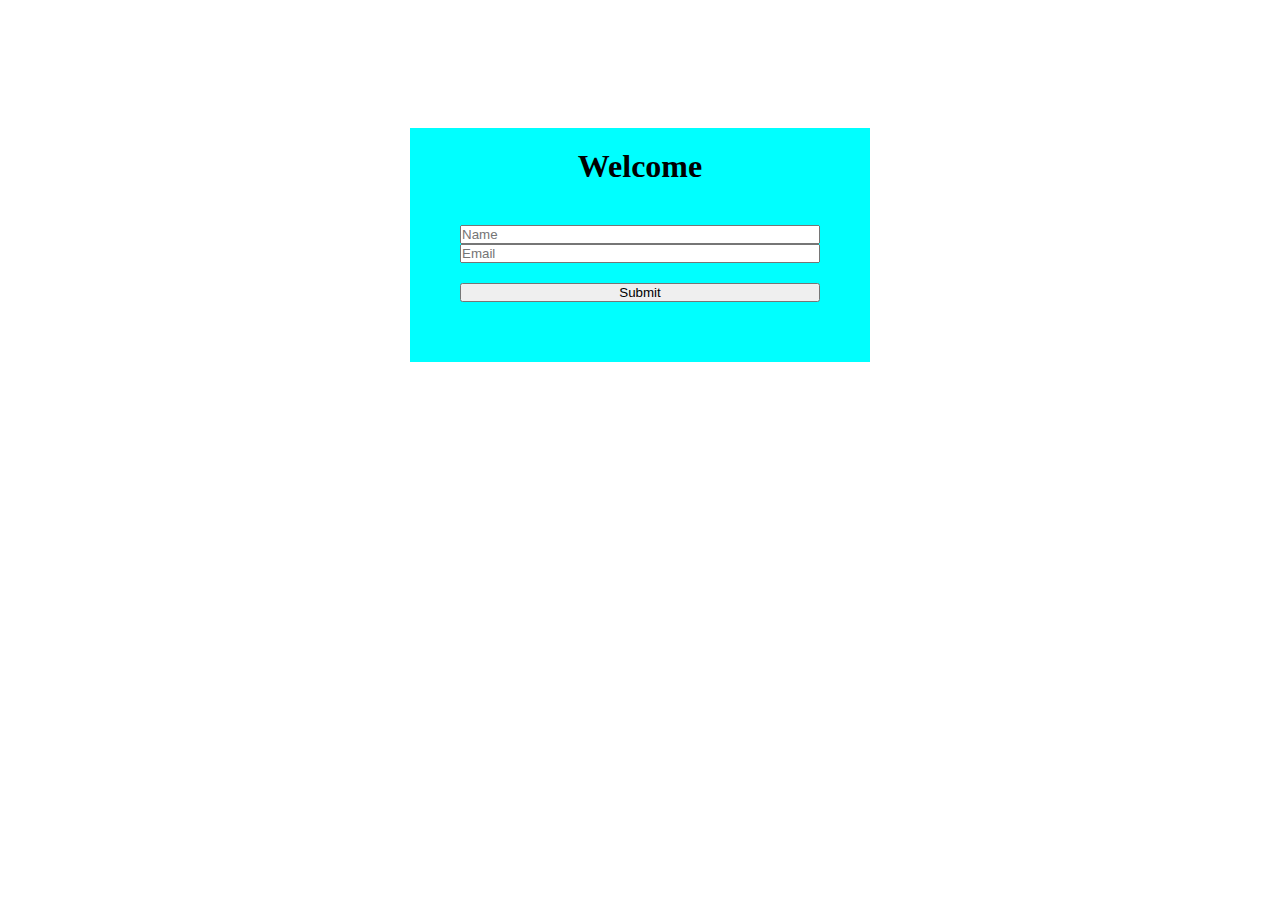
==== src/index.html @ b15957e1 "Moved - index/styles -> src" ====
<!DOCTYPE html>
<html lang="pt-BR">
<head>
    <meta charset="UTF-8">
    <meta name="viewport" content="width=device-width, initial-scale=1.0">
    <title>Teste de QI</title>
    <link rel="stylesheet" href="styles.css">
</head>
<body>
    <main>
        <h1>Welcome</h1>
        <form class="form qi">
            <div class="inputs">
                <input type="text" name="name" id="name" placeholder="Name">
                <input type="email" name="email" id="email" placeholder="Email">
            </div>
            <button type="submit">Submit</button>
        </form>
    </main>
</body>
</html>
---- src/styles.css ----
/*Add min height 200px in main*/

@font-face {
    font-family: 'Trueno Round Bold font';
    src: url(assets/fonts/TruenoRoundBd.otf);
}

* {
    margin: 0px;
    padding: 0px;
}

main {
    display: flex;
    flex-direction: column;
    justify-content: center;
    margin: 10% auto;
    padding: 20px 30px 50px 30px;
    min-width: 320px;
    max-width: 400px;
    background-color: aqua;
}

h1 {
    display: flex;
    justify-content: center;
    margin-bottom: 30px;
    font-family: 'Trueno Round Bold font';
}

.form.qi {
    display: flex;
    flex-direction: column;
}

.form.qi > .inputs {
    display: flex;
    flex-direction: column;
    margin: 10px 20px 10px 20px;
}

.form.qi > button {
    margin: 10px 20px 10px 20px;
}
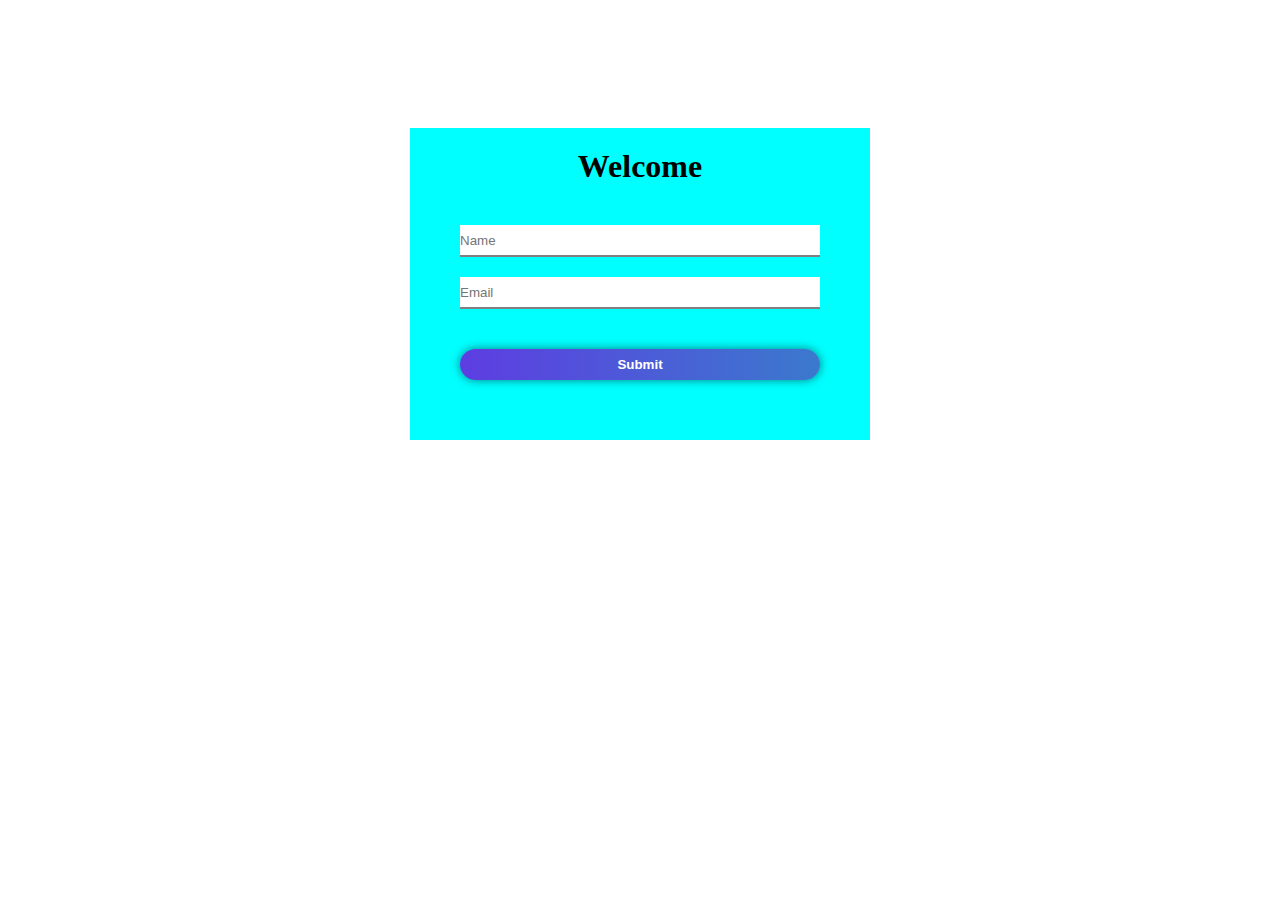
==== commit 06bc2f75: "Stylized - Inputs" ====
--- a/src/index.html
+++ b/src/index.html
@@ -1,11 +1,13 @@
 <!DOCTYPE html>
 <html lang="pt-BR">
+
 <head>
     <meta charset="UTF-8">
     <meta name="viewport" content="width=device-width, initial-scale=1.0">
     <title>Teste de QI</title>
     <link rel="stylesheet" href="styles.css">
 </head>
+
 <body>
     <main>
         <h1>Welcome</h1>
@@ -18,4 +20,5 @@
         </form>
     </main>
 </body>
+
 </html>--- a/src/styles.css
+++ b/src/styles.css
@@ -33,12 +33,26 @@
     flex-direction: column;
 }
 
-.form.qi > .inputs {
+.form.qi>.inputs {
     display: flex;
     flex-direction: column;
     margin: 10px 20px 10px 20px;
 }
 
-.form.qi > button {
+.form.qi>.inputs input {
+    margin-bottom: 20px;
+    border: none;
+    border-bottom: 2px solid gray;
+    height: 30px;
+}
+
+.form.qi>button {
     margin: 10px 20px 10px 20px;
+    padding: 8px;
+    border-radius: 20px;
+    border-style: none;
+    box-shadow: 0px 0px 10px rgba(0, 0, 0, 0.5);
+    background: linear-gradient(to right, #5D3DE1, #3B79CD);
+    color: white;
+    font-weight: 700;
 }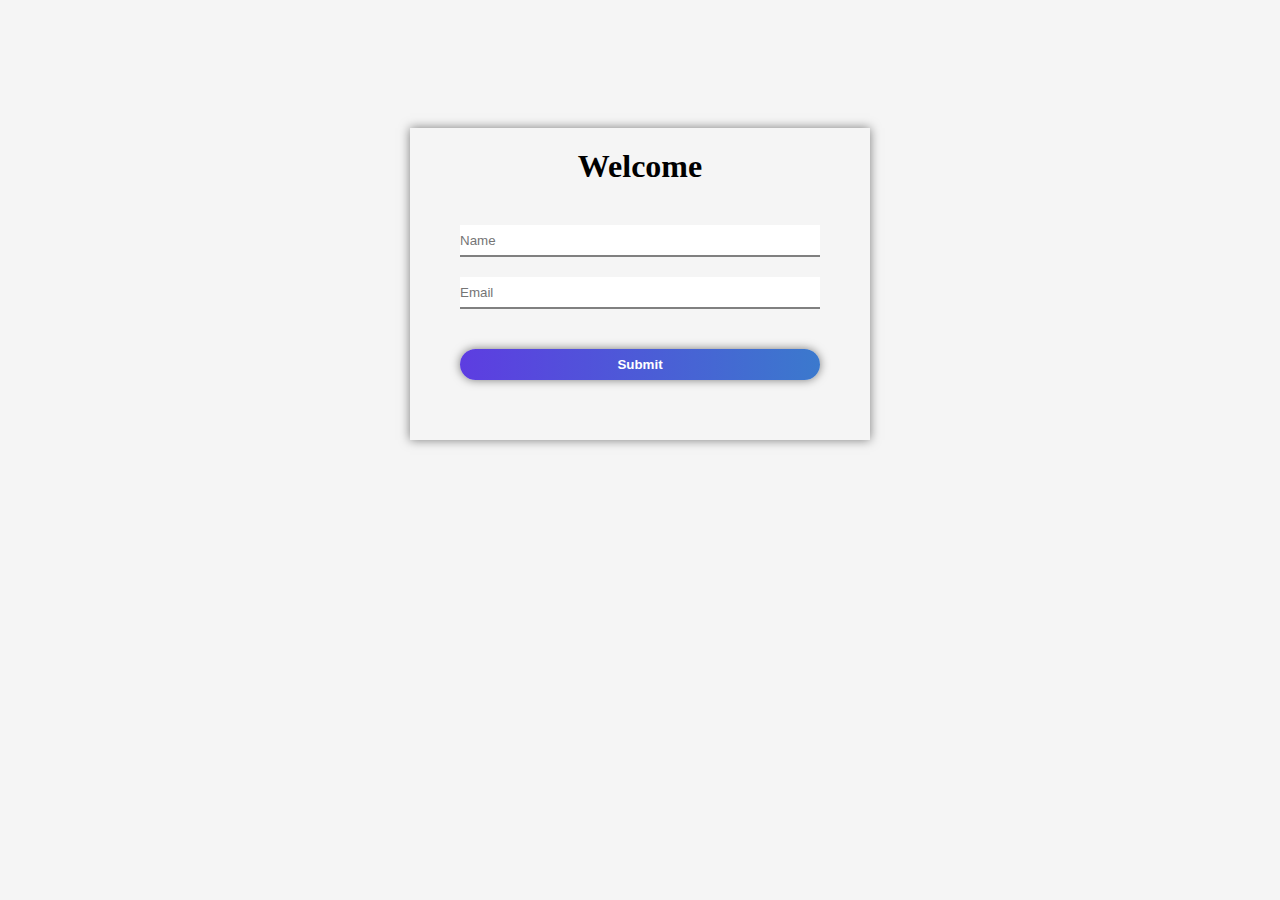
==== commit 04daaeb9: "Update - required inputs" ====
--- a/src/index.html
+++ b/src/index.html
@@ -13,8 +13,8 @@
         <h1>Welcome</h1>
         <form class="form qi">
             <div class="inputs">
-                <input type="text" name="name" id="name" placeholder="Name">
-                <input type="email" name="email" id="email" placeholder="Email">
+                <input type="text" name="name" id="name" placeholder="Name" required />
+                <input type="email" name="email" id="email" placeholder="Email" required />
             </div>
             <button type="submit">Submit</button>
         </form>
--- a/src/styles.css
+++ b/src/styles.css
@@ -1,5 +1,3 @@
-/*Add min height 200px in main*/
-
 @font-face {
     font-family: 'Trueno Round Bold font';
     src: url(assets/fonts/TruenoRoundBd.otf);
@@ -10,6 +8,10 @@
     padding: 0px;
 }
 
+body {
+    background-color: #F5F5F5;
+}
+
 main {
     display: flex;
     flex-direction: column;
@@ -18,7 +20,8 @@
     padding: 20px 30px 50px 30px;
     min-width: 320px;
     max-width: 400px;
-    background-color: aqua;
+    min-height: 200px;
+    box-shadow: 0px 0px 10px rgba(0, 0, 0, 0.5);
 }
 
 h1 {
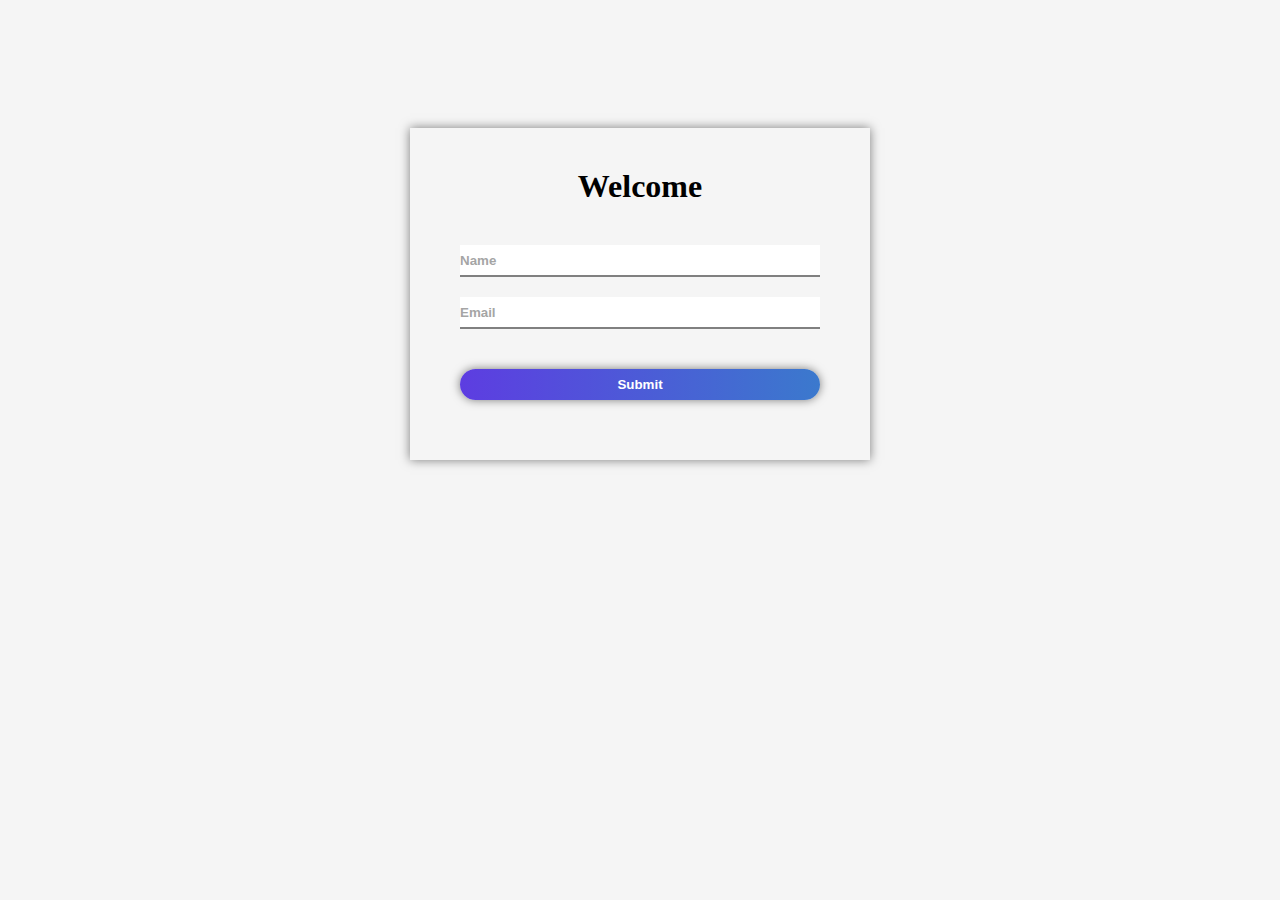
==== commit 44243ead: "Comentários" ====
--- a/src/index.html
+++ b/src/index.html
@@ -1,3 +1,5 @@
+<!-- Adicionar Favicon -->
+
 <!DOCTYPE html>
 <html lang="pt-BR">
 
--- a/src/styles.css
+++ b/src/styles.css
@@ -1,7 +1,4 @@
-@font-face {
-    font-family: 'Trueno Round Bold font';
-    src: url(assets/fonts/TruenoRoundBd.otf);
-}
+/* Resolver rolagem lateral */
 
 * {
     margin: 0px;
@@ -17,7 +14,7 @@
     flex-direction: column;
     justify-content: center;
     margin: 10% auto;
-    padding: 20px 30px 50px 30px;
+    padding: 40px 30px 50px 30px;
     min-width: 320px;
     max-width: 400px;
     min-height: 200px;
@@ -28,7 +25,6 @@
     display: flex;
     justify-content: center;
     margin-bottom: 30px;
-    font-family: 'Trueno Round Bold font';
 }
 
 .form.qi {
@@ -49,6 +45,12 @@
     height: 30px;
 }
 
+::placeholder {
+    color: gray;
+    opacity: 0.7;
+    font-weight: 600;
+}
+
 .form.qi>button {
     margin: 10px 20px 10px 20px;
     padding: 8px;
@@ -58,4 +60,5 @@
     background: linear-gradient(to right, #5D3DE1, #3B79CD);
     color: white;
     font-weight: 700;
+    cursor: pointer;
 }